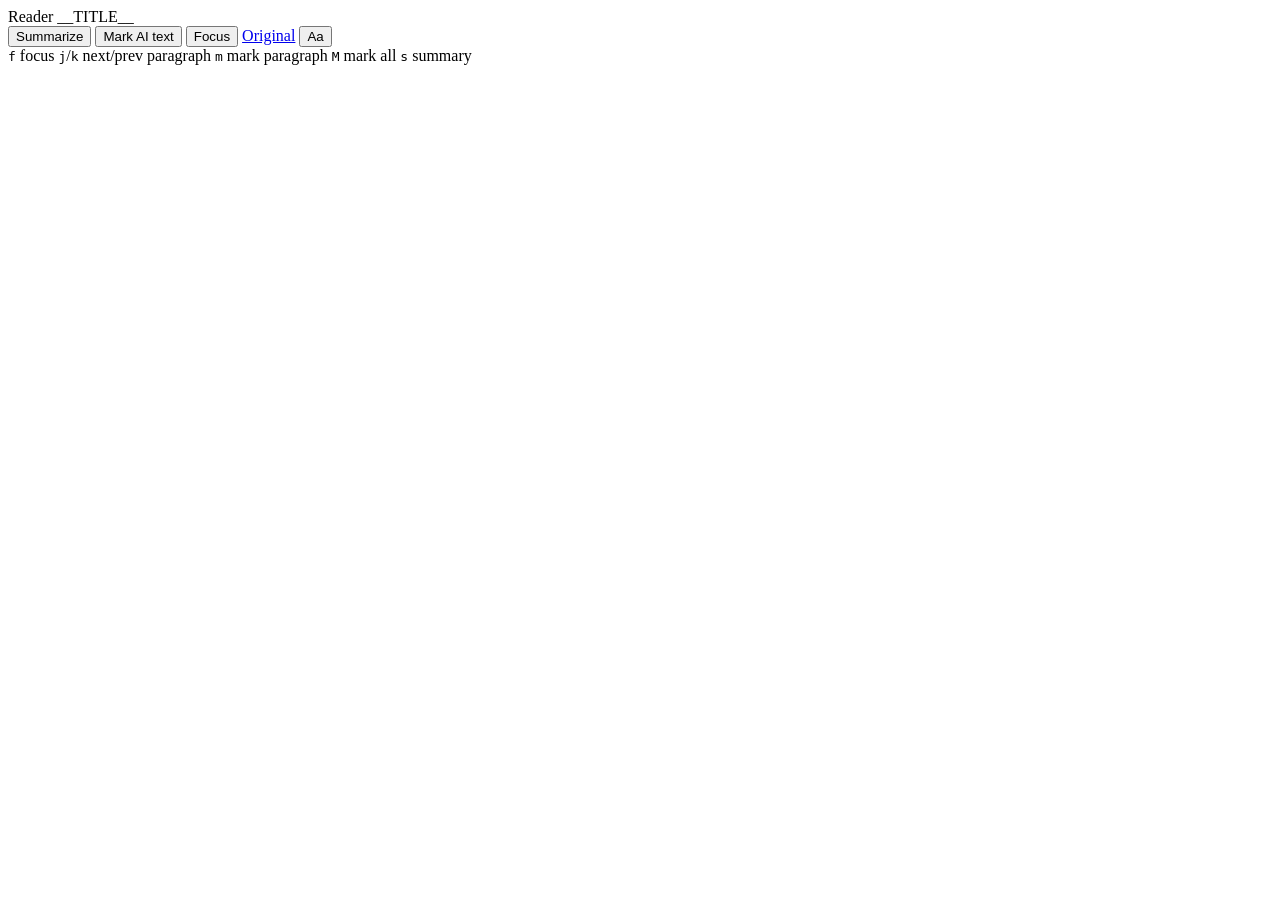
==== reader/index.html @ 6ccf98b3 "Add reader mode: distraction-free reading with local-AI provenance + summary (v1.3.0) ,r extracts th" ====
<!doctype html>
<html lang="en" data-mode="dark">
<head>
<meta charset="utf-8">
<meta name="viewport" content="width=device-width, initial-scale=1">
<title>Reader — __TITLE__</title>
<link rel="stylesheet" href="/reader.css">
</head>
<body data-token="__TOKEN__" data-url="__URL__">
<header id="bar">
  <div id="bar-left">
    <span id="brand">Reader</span>
    <span id="doc-title" title="__URL__">__TITLE__</span>
  </div>
  <div id="bar-right">
    <button id="btn-summary" title="AI summary of the article (s)">Summarize</button>
    <button id="btn-markall" title="Mark possibly AI-written paragraphs (M)">Mark AI text</button>
    <button id="btn-focus" title="Paragraph focus (f) — move with j/k or ↑/↓">Focus</button>
    <a id="btn-original" href="__URL__" title="Open the original page">Original</a>
    <button id="btn-hide" title="Toggle chrome">Aa</button>
  </div>
</header>

<div id="status" role="status" aria-live="polite"></div>

<aside id="summary" hidden>
  <div class="summary-head">
    <span>AI summary</span>
    <span id="summary-verdict" class="badge"></span>
    <button id="summary-close" title="Close">×</button>
  </div>
  <ul id="summary-list"></ul>
  <div id="summary-reason" class="reason"></div>
</aside>

<main id="article" tabindex="-1"></main>

<footer id="hint">
  <span><kbd>f</kbd> focus</span>
  <span><kbd>j</kbd>/<kbd>k</kbd> next/prev paragraph</span>
  <span><kbd>m</kbd> mark paragraph</span>
  <span><kbd>M</kbd> mark all</span>
  <span><kbd>s</kbd> summary</span>
</footer>

<script>window.__READER_COLORS__ = __COLORS__;</script>
<script>window.__READER_ARTICLE__ = __ARTICLE_JSON__;</script>
<script src="/readability.js"></script>
<script src="/reader.js"></script>
</body>
</html>
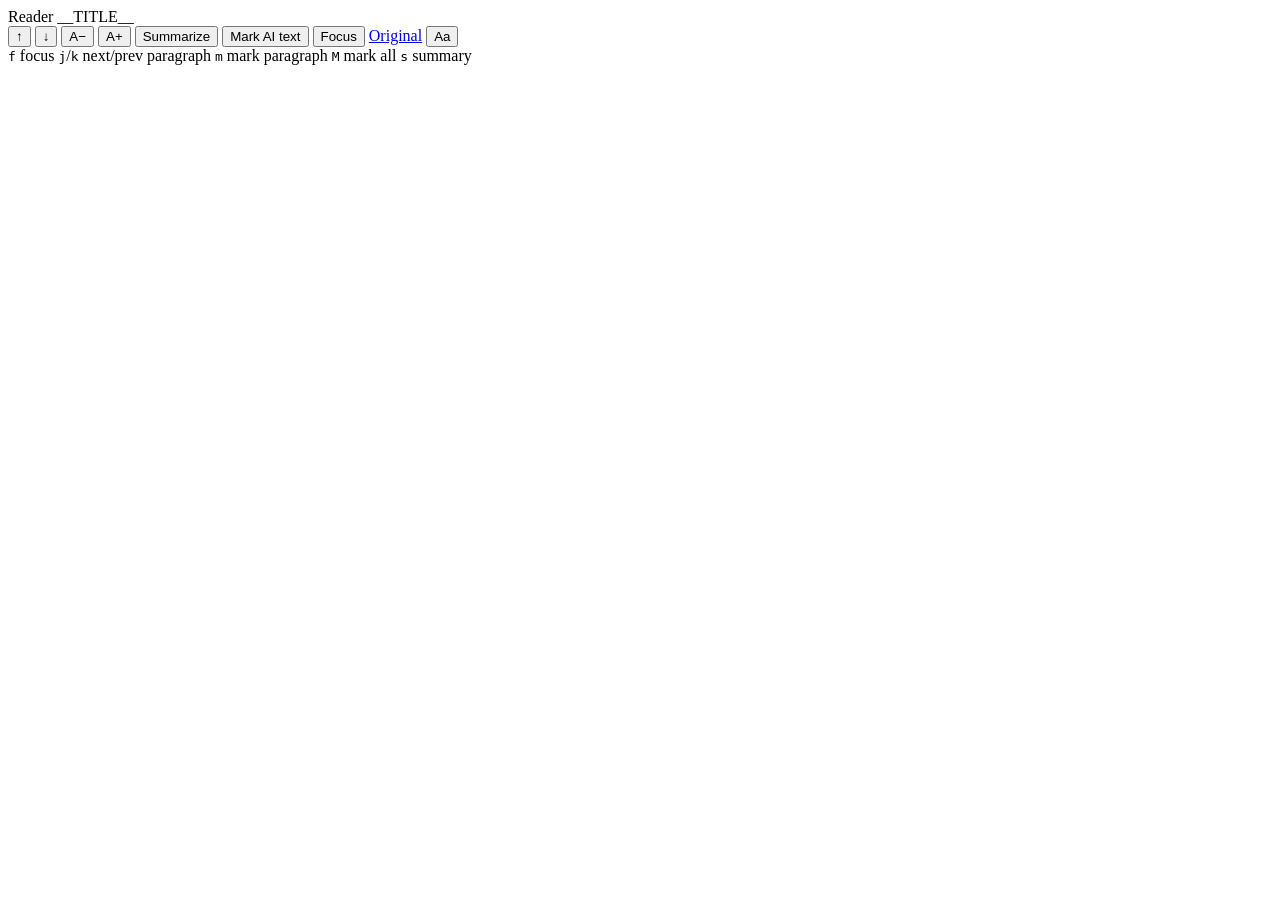
==== commit 454753e3: "Reader controls + rewritten cookie-banner remover (v1.4.0) Reader: - paragraph nav (,n/,N + up/down " ====
--- a/reader/index.html
+++ b/reader/index.html
@@ -2,6 +2,7 @@
 <html lang="en" data-mode="dark">
 <head>
 <meta charset="utf-8">
+<meta name="referrer" content="no-referrer">
 <meta name="viewport" content="width=device-width, initial-scale=1">
 <title>Reader — __TITLE__</title>
 <link rel="stylesheet" href="/reader.css">
@@ -13,6 +14,10 @@
     <span id="doc-title" title="__URL__">__TITLE__</span>
   </div>
   <div id="bar-right">
+    <button id="btn-prev" title="Previous paragraph (k)">↑</button>
+    <button id="btn-next" title="Next paragraph (j)">↓</button>
+    <button id="btn-fontdec" title="Smaller text">A−</button>
+    <button id="btn-fontinc" title="Larger text">A+</button>
     <button id="btn-summary" title="AI summary of the article (s)">Summarize</button>
     <button id="btn-markall" title="Mark possibly AI-written paragraphs (M)">Mark AI text</button>
     <button id="btn-focus" title="Paragraph focus (f) — move with j/k or ↑/↓">Focus</button>
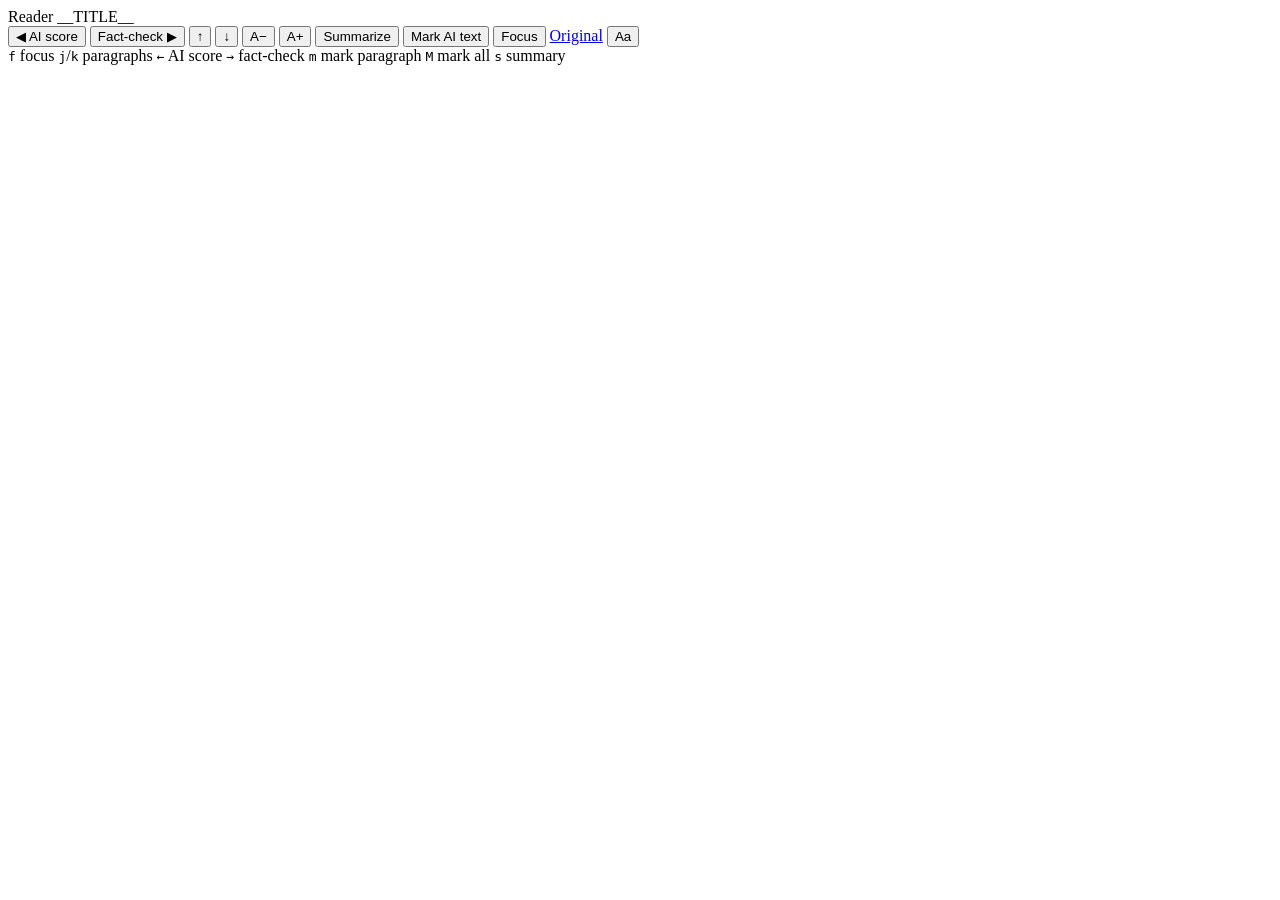
==== commit 9e3f04ac: "Reader: per-paragraph AI score (left) + fact-check (right), focusable summary (v1.7.0) - ◀ AI score " ====
--- a/reader/index.html
+++ b/reader/index.html
@@ -14,6 +14,8 @@
     <span id="doc-title" title="__URL__">__TITLE__</span>
   </div>
   <div id="bar-right">
+    <button id="btn-score" title="AI score this paragraph (←)">◀ AI score</button>
+    <button id="btn-fact" title="Fact-check this paragraph against other news outlets (→)">Fact-check ▶</button>
     <button id="btn-prev" title="Previous paragraph (k)">↑</button>
     <button id="btn-next" title="Next paragraph (j)">↓</button>
     <button id="btn-fontdec" title="Smaller text">A−</button>
@@ -28,21 +30,16 @@
 
 <div id="status" role="status" aria-live="polite"></div>
 
-<aside id="summary" hidden>
-  <div class="summary-head">
-    <span>AI summary</span>
-    <span id="summary-verdict" class="badge"></span>
-    <button id="summary-close" title="Close">×</button>
-  </div>
-  <ul id="summary-list"></ul>
-  <div id="summary-reason" class="reason"></div>
-</aside>
+<!-- The AI summary is rendered *into* #article as its first block (above the
+     title) so it takes part in paragraph focus and can be reached with ↑. -->
 
 <main id="article" tabindex="-1"></main>
 
 <footer id="hint">
   <span><kbd>f</kbd> focus</span>
-  <span><kbd>j</kbd>/<kbd>k</kbd> next/prev paragraph</span>
+  <span><kbd>j</kbd>/<kbd>k</kbd> paragraphs</span>
+  <span><kbd>←</kbd> AI score</span>
+  <span><kbd>→</kbd> fact-check</span>
   <span><kbd>m</kbd> mark paragraph</span>
   <span><kbd>M</kbd> mark all</span>
   <span><kbd>s</kbd> summary</span>
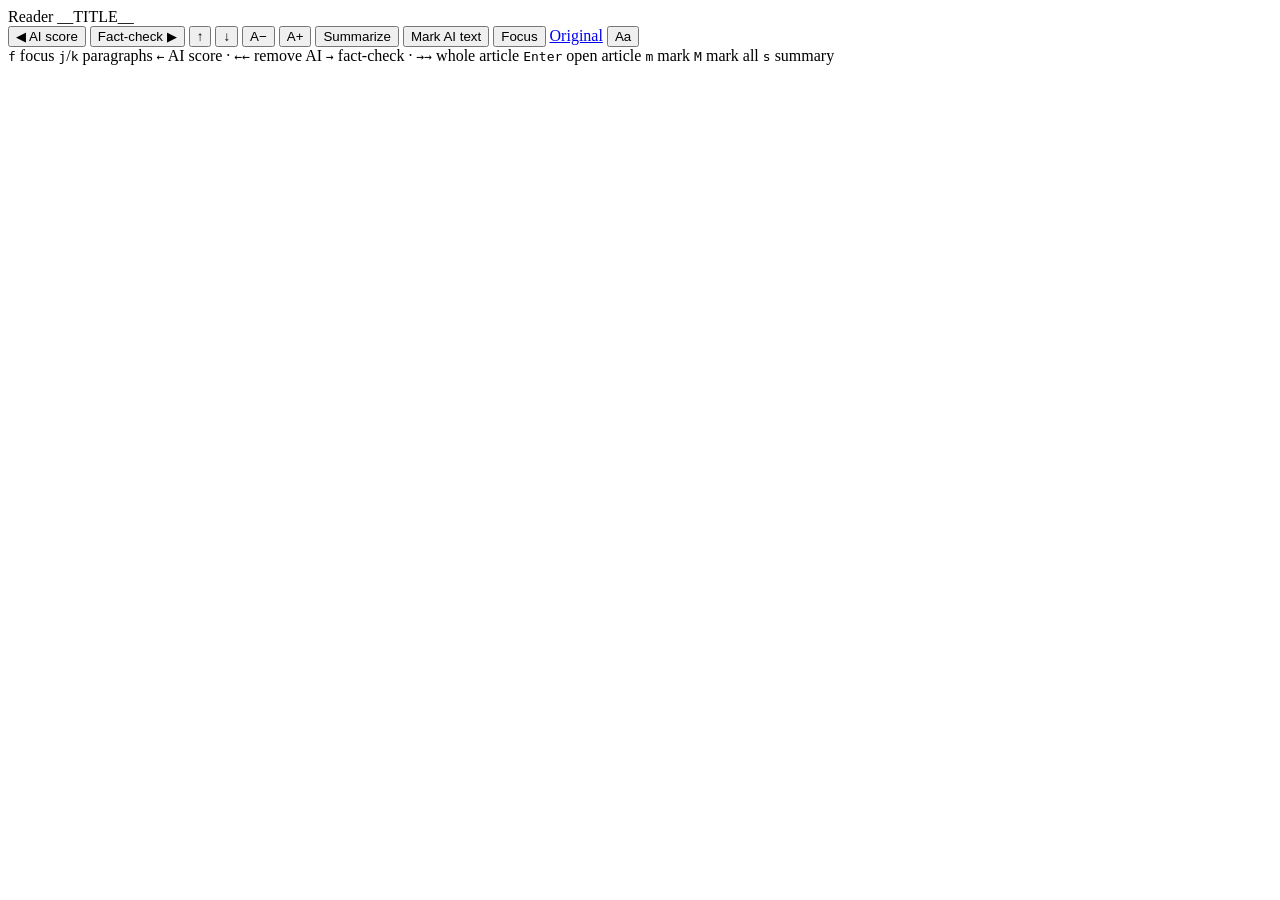
==== commit 475e5cad: "Reader: double-tap actions, left verdict card, right supporting-article wheel (v1.8.0) - ←← removes " ====
--- a/reader/index.html
+++ b/reader/index.html
@@ -14,8 +14,9 @@
     <span id="doc-title" title="__URL__">__TITLE__</span>
   </div>
   <div id="bar-right">
-    <button id="btn-score" title="AI score this paragraph (←)">◀ AI score</button>
-    <button id="btn-fact" title="Fact-check this paragraph against other news outlets (→)">Fact-check ▶</button>
+    <button id="btn-score" title="AI score this paragraph (←, double ← removes AI-written ones)">◀ AI score</button>
+    <button id="btn-fact" title="Fact-check this paragraph against other news outlets (→, press again to focus the wheel, double → for the whole article)">Fact-check ▶</button>
+    <button id="btn-undo" hidden title="Restore the removed AI-written paragraphs">Undo</button>
     <button id="btn-prev" title="Previous paragraph (k)">↑</button>
     <button id="btn-next" title="Next paragraph (j)">↓</button>
     <button id="btn-fontdec" title="Smaller text">A−</button>
@@ -38,9 +39,10 @@
 <footer id="hint">
   <span><kbd>f</kbd> focus</span>
   <span><kbd>j</kbd>/<kbd>k</kbd> paragraphs</span>
-  <span><kbd>←</kbd> AI score</span>
-  <span><kbd>→</kbd> fact-check</span>
-  <span><kbd>m</kbd> mark paragraph</span>
+  <span><kbd>←</kbd> AI score · <kbd>←←</kbd> remove AI</span>
+  <span><kbd>→</kbd> fact-check · <kbd>→→</kbd> whole article</span>
+  <span><kbd>Enter</kbd> open article</span>
+  <span><kbd>m</kbd> mark</span>
   <span><kbd>M</kbd> mark all</span>
   <span><kbd>s</kbd> summary</span>
 </footer>
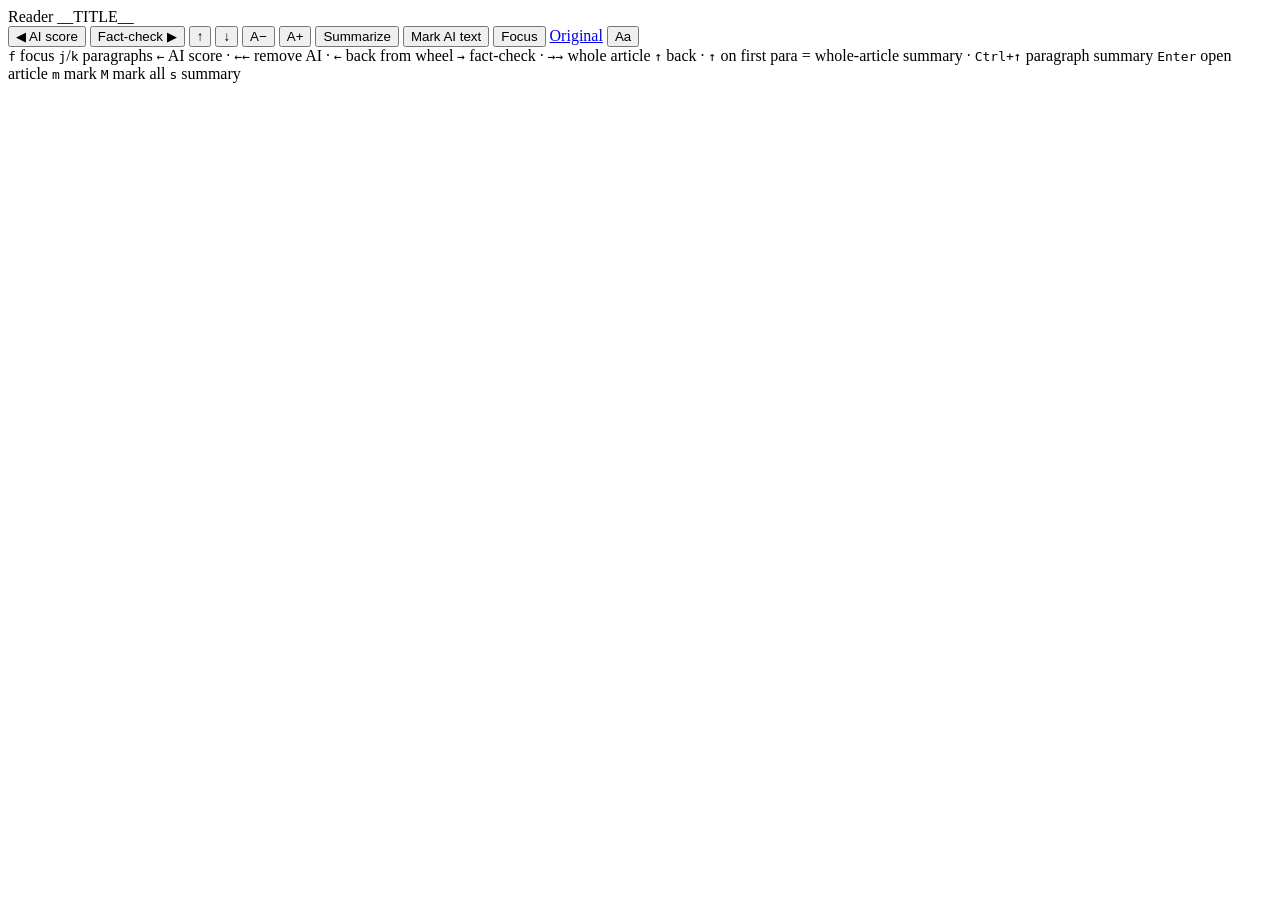
==== commit 07189e48: "Reader: Ctrl+Up paragraph summary, reserved side layout, single-line paragraph summary (v1.9.0) - Ct" ====
--- a/reader/index.html
+++ b/reader/index.html
@@ -14,10 +14,10 @@
     <span id="doc-title" title="__URL__">__TITLE__</span>
   </div>
   <div id="bar-right">
-    <button id="btn-score" title="AI score this paragraph (←, double ← removes AI-written ones)">◀ AI score</button>
+    <button id="btn-score" title="AI score this paragraph (←; when the article wheel is focused, ← returns to the paragraph; double ← removes AI-written ones)">◀ AI score</button>
     <button id="btn-fact" title="Fact-check this paragraph against other news outlets (→, press again to focus the wheel, double → for the whole article)">Fact-check ▶</button>
     <button id="btn-undo" hidden title="Restore the removed AI-written paragraphs">Undo</button>
-    <button id="btn-prev" title="Previous paragraph (k)">↑</button>
+    <button id="btn-prev" title="Previous paragraph (↑). On the first paragraph this summarises the whole article; Ctrl+↑ summarises the paragraph.">↑</button>
     <button id="btn-next" title="Next paragraph (j)">↓</button>
     <button id="btn-fontdec" title="Smaller text">A−</button>
     <button id="btn-fontinc" title="Larger text">A+</button>
@@ -39,8 +39,9 @@
 <footer id="hint">
   <span><kbd>f</kbd> focus</span>
   <span><kbd>j</kbd>/<kbd>k</kbd> paragraphs</span>
-  <span><kbd>←</kbd> AI score · <kbd>←←</kbd> remove AI</span>
+  <span><kbd>←</kbd> AI score · <kbd>←←</kbd> remove AI · <kbd>←</kbd> back from wheel</span>
   <span><kbd>→</kbd> fact-check · <kbd>→→</kbd> whole article</span>
+  <span><kbd>↑</kbd> back · <kbd>↑</kbd> on first para = whole-article summary · <kbd>Ctrl+↑</kbd> paragraph summary</span>
   <span><kbd>Enter</kbd> open article</span>
   <span><kbd>m</kbd> mark</span>
   <span><kbd>M</kbd> mark all</span>
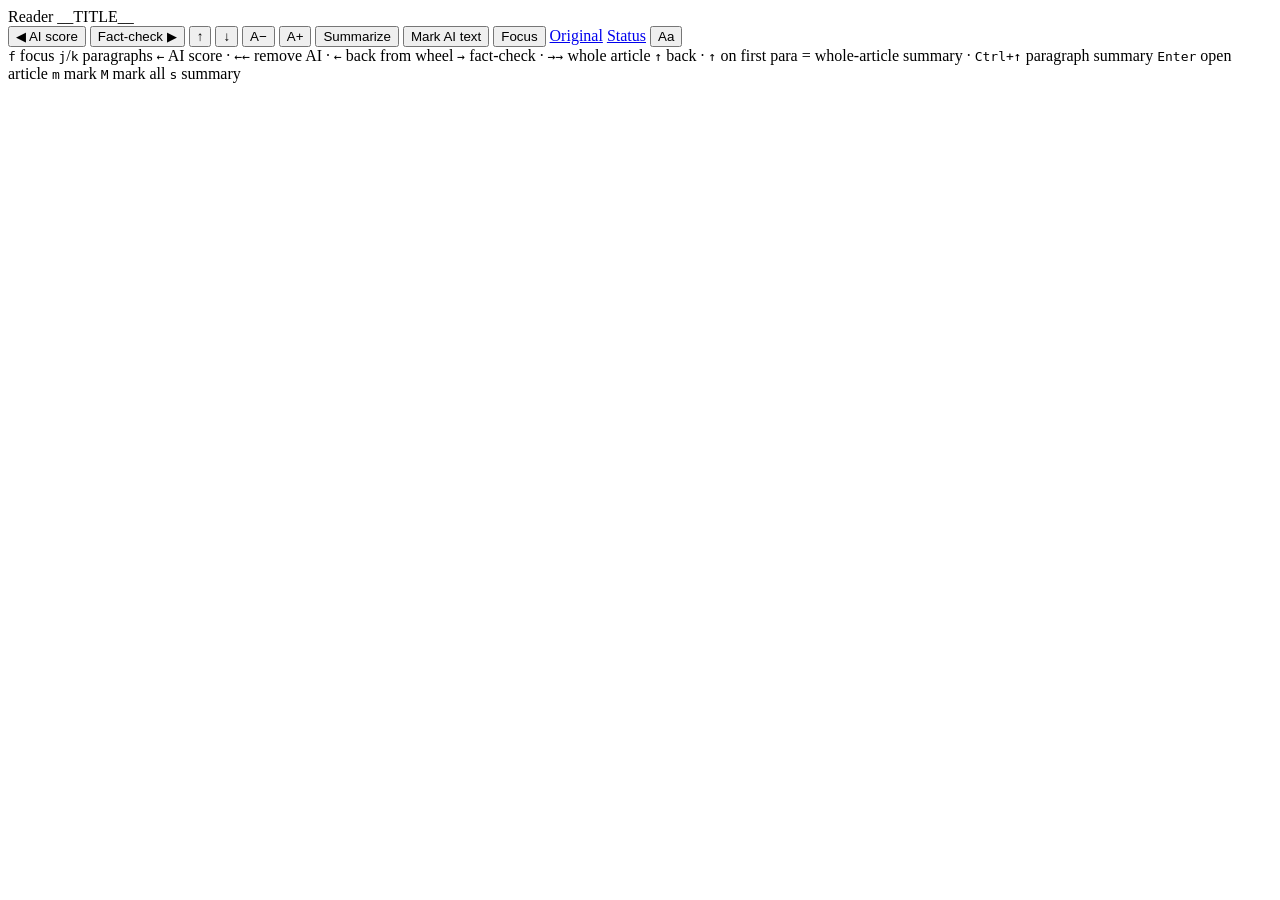
==== commit 3f0834e8: "Wheel focus no longer scrolls; empty wheels say so; status from the reader (v1.17.16)  - focusWheel'" ====
--- a/reader/index.html
+++ b/reader/index.html
@@ -25,6 +25,7 @@
     <button id="btn-markall" title="Mark possibly AI-written paragraphs (M)">Mark AI text</button>
     <button id="btn-focus" title="Paragraph focus (f) — move with j/k or ↑/↓">Focus</button>
     <a id="btn-original" href="__URL__" title="Open the original page">Original</a>
+    <a id="btn-status" href="#" title="Status of this article: metrics, publisher, coverage, citations (from the reader)">Status</a>
     <button id="btn-hide" title="Toggle chrome">Aa</button>
   </div>
 </header>
